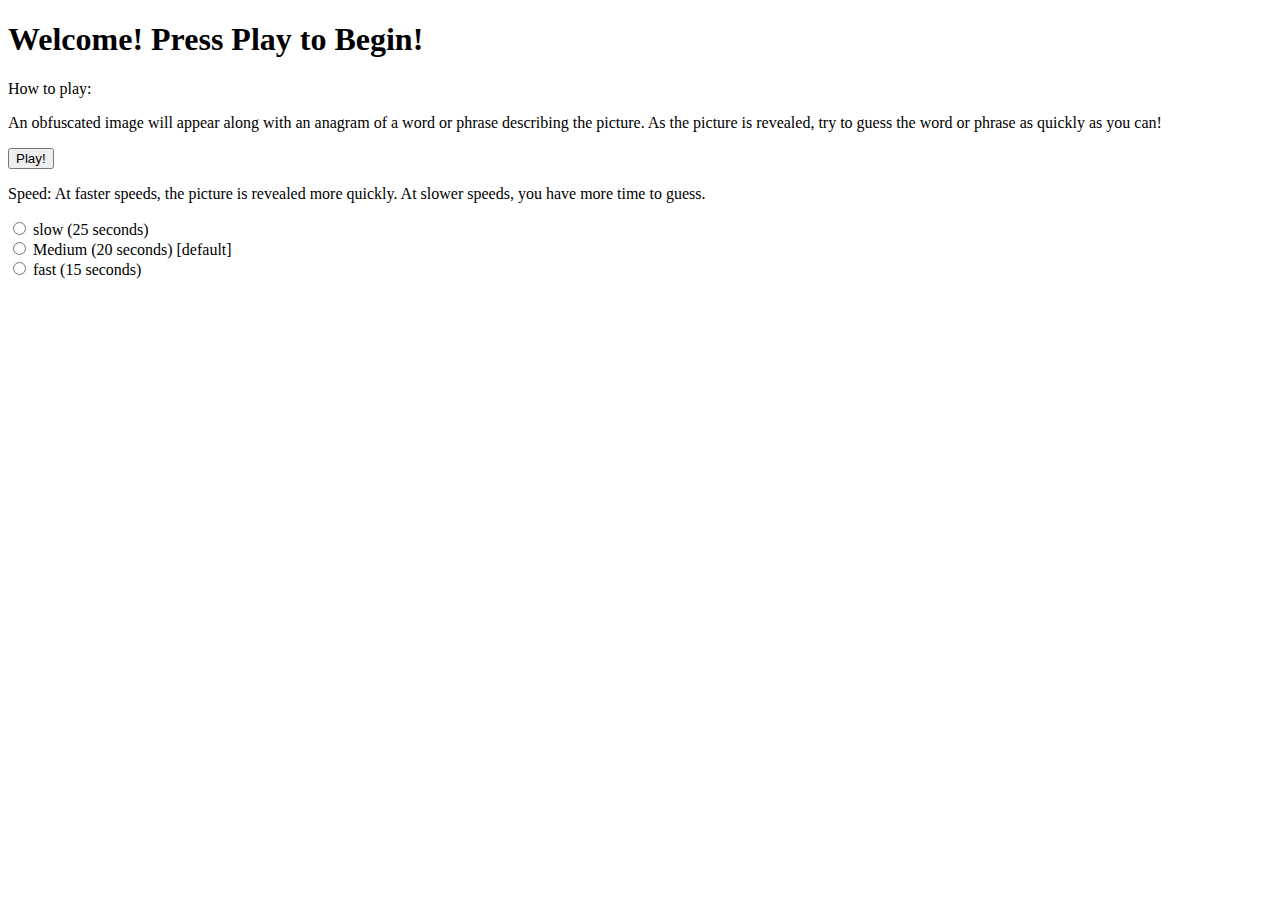
==== index.html @ 76591717 "create index.html" ====
<!DOCTYPE html>
<html lang="en">
<head>
        <meta charset="UTF-8">
        <meta http-equiv="X-UA-Compatible" content="IE=edge">
        <meta name="viewport" content="width=device-width, initial-scale=1.0">
        <link rel="stylesheet" href="style.css">
        <title>Game</title>
</head>
<body>
        <h1 id="title">Welcome! Press Play to Begin!</h1>
        <div id="container">
                <div id="instructions">
                        <p>How to play:
                        </p>
                        <p>An obfuscated image will appear along with an anagram of a word or phrase describing the picture.  As the picture is revealed, try to guess the word or phrase as quickly as you can!</p>

                </div>
                <div id="game">
                        <button id="play">Play!</button>
                </div>
                <div id="speed">
                        <p>Speed: At faster speeds, the picture is revealed more quickly.  At slower speeds, you have more time to guess.</p>
                        <input type="radio" id="slow" name="speed" value="slow">
                        <label for="slow">slow (25 seconds)</label>
                        <br>
                        <input type="radio" id="medium" name="speed" value="medium">
                        <label for="medium">Medium (20 seconds) [default]</label>
                        <br>
                        <input type="radio" id="fast" name="speed" value="fast">
                        <label for="fast">fast (15 seconds)</label>
                </div>
        </div>
        <script src="script.js"></script>
</body>
</html>
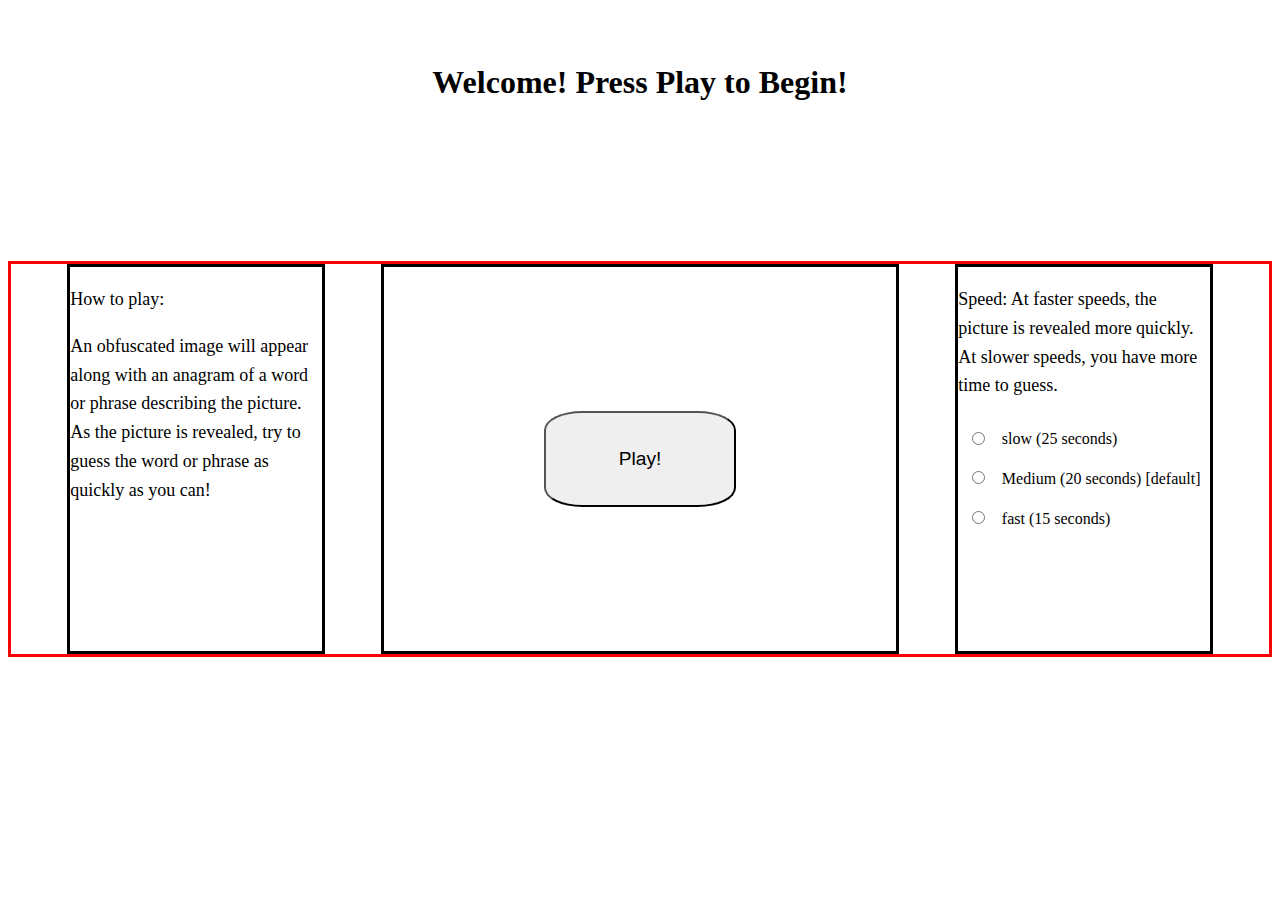
==== commit 059a3b3f: "adjust game div for better aspect ratio" ====
--- a/index.html
+++ b/index.html
@@ -9,6 +9,7 @@
 </head>
 <body>
         <h1 id="title">Welcome! Press Play to Begin!</h1>
+        <!--<div id="test"></div>-->
         <div id="container">
                 <div id="instructions">
                         <p>How to play:
--- a/style.css
+++ b/style.css
@@ -0,0 +1,99 @@
+h1 {
+        text-align: center;
+        margin-top: 2em;
+        margin-bottom: 5em;
+}
+
+/*
+#test{
+        background-color: black;
+        width: 50vw;
+        height: 37vw;
+}
+*/
+
+p {
+        font-size: large;
+        line-height: 1.6;
+}
+
+#container {
+        display: flex;
+        justify-content: space-evenly;
+        border: solid red;
+}
+
+#instructions {
+        flex-basis: 20%;
+        border: solid black;
+}
+
+#game {
+        /*flex-basis: 40%;*/
+        width: 40vw;
+        height: 30vw;
+        display: flex;
+        justify-content: center;
+        align-items: center;
+        border: solid black;
+        position: relative;
+}
+
+#play {
+        width: 10em;
+        height: 5em;
+        border-radius: 20%;
+        font-size: larger;
+}
+
+#speed {
+        flex-basis: 20%;
+        border: solid black;
+}
+
+input {
+        margin: 1em;
+}
+
+img {
+        max-width: 100%;
+        width: 100%;
+        max-height: 100%;
+        height: 100%;
+}
+
+#imgDiv {
+        max-width: 100%;
+        width: 100%;
+        max-height: 100%;
+        height: 100%;
+        position: absolute;
+        background: red;
+}
+
+#obfuscator {
+        width: 100%;
+        max-width: 100%;
+        height: 100%;
+        max-height: 100%;
+        z-index: 1;
+        opacity: 1;
+        background: blue;
+        /* position: relative; */
+}
+
+@keyframes reveal {
+        from {width: 100%;
+        height: 100%;}
+        to {width: 0%; height: 0%;}
+}
+
+input[type=text] {
+        display: block;
+        margin: 5px auto;
+}
+
+button {
+        display: block;
+        margin: 5px auto;
+}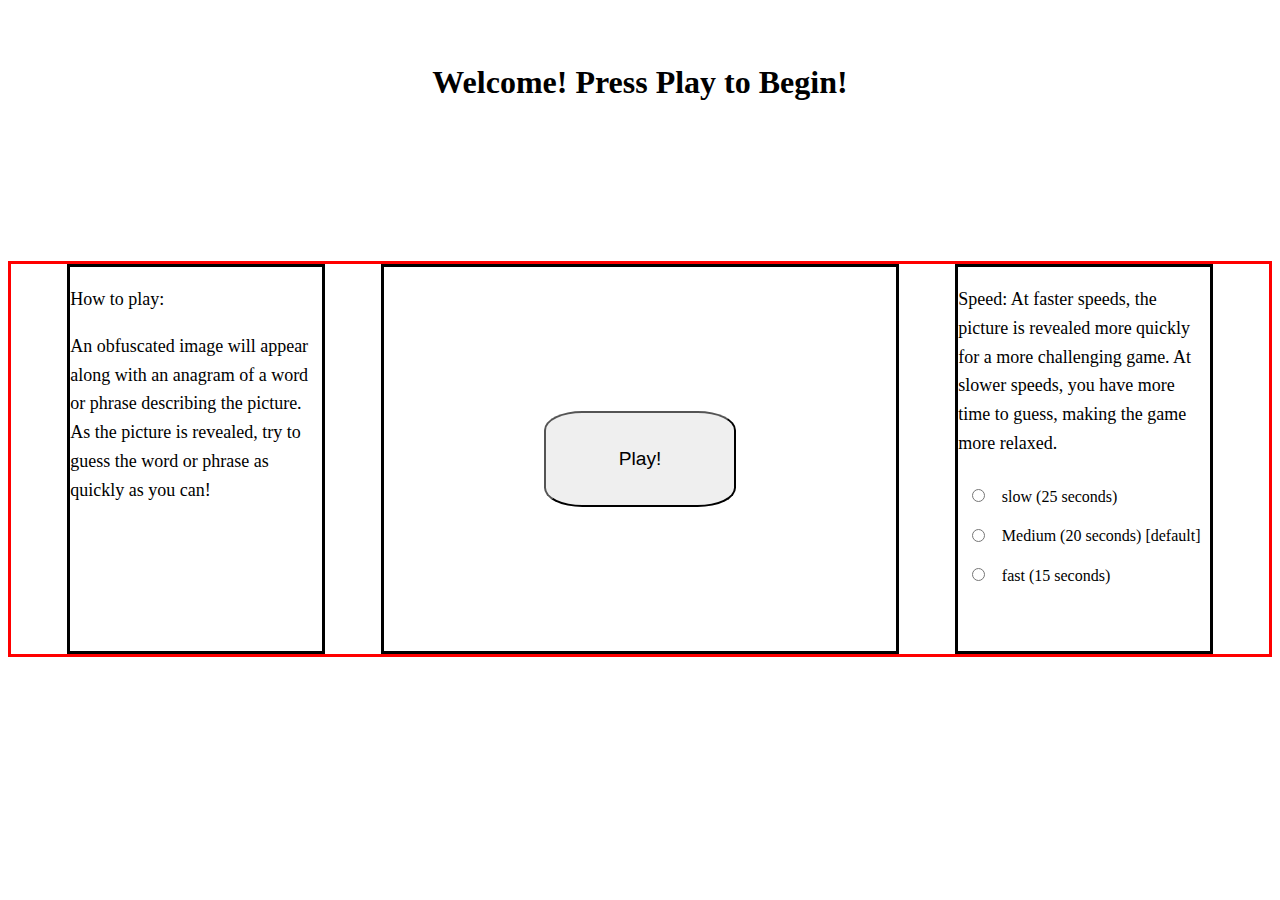
==== commit de140f34: "fixed glitch with timer speeding up with each new game" ====
--- a/index.html
+++ b/index.html
@@ -21,7 +21,7 @@
                         <button id="play">Play!</button>
                 </div>
                 <div id="speed">
-                        <p>Speed: At faster speeds, the picture is revealed more quickly.  At slower speeds, you have more time to guess.</p>
+                        <p>Speed: At faster speeds, the picture is revealed more quickly for a more challenging game.  At slower speeds, you have more time to guess, making the game more relaxed.</p>
                         <input type="radio" id="slow" name="speed" value="slow">
                         <label for="slow">slow (25 seconds)</label>
                         <br>
